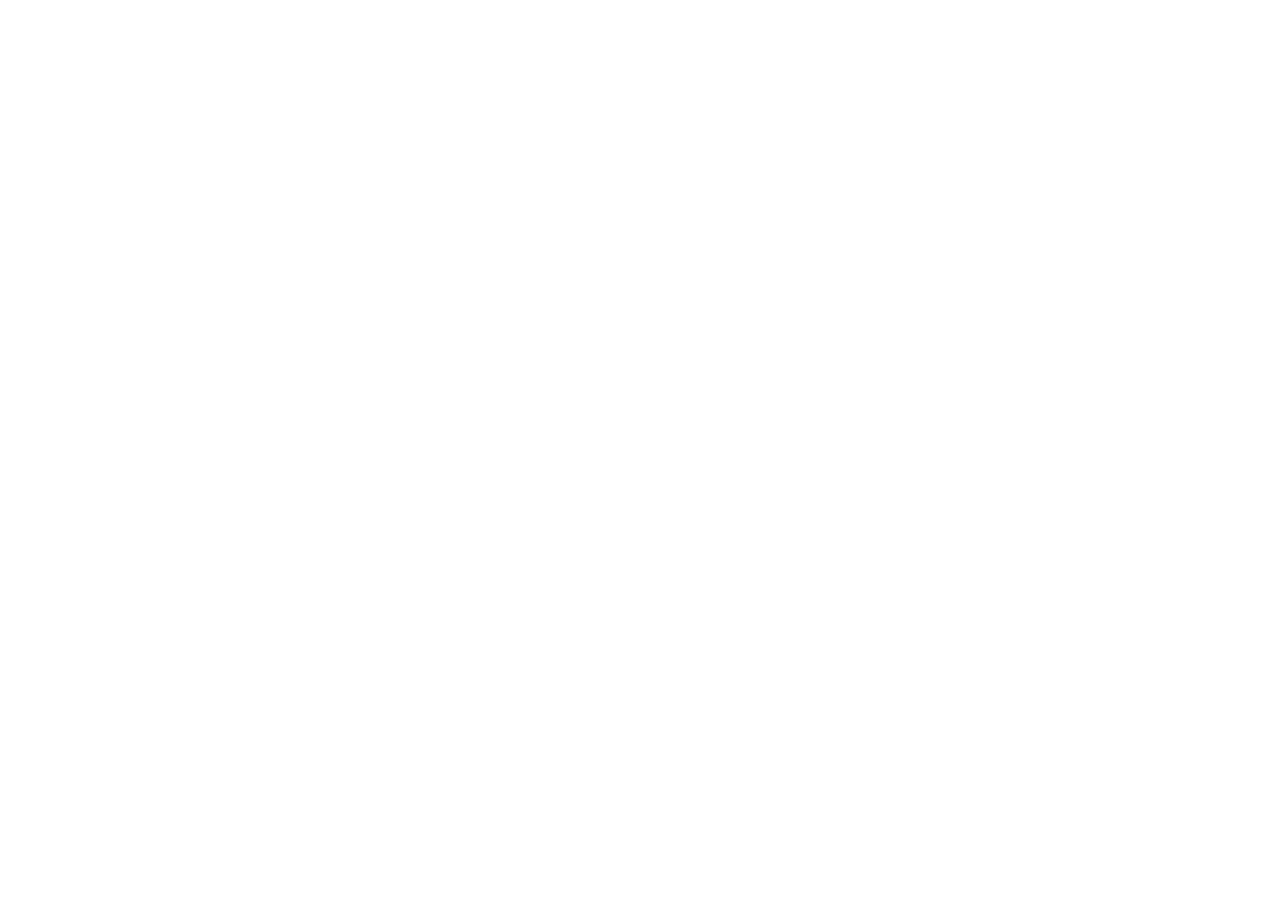
==== index.html @ 3937d484 "first commit" ====
<!DOCTYPE html>
<html lang="en">
<head>
    <meta charset="UTF-8">
    <meta name="viewport" content="width=device-width, initial-scale=1.0">
    <title>Document</title>
</head>
<body>
    
</body>
</html>
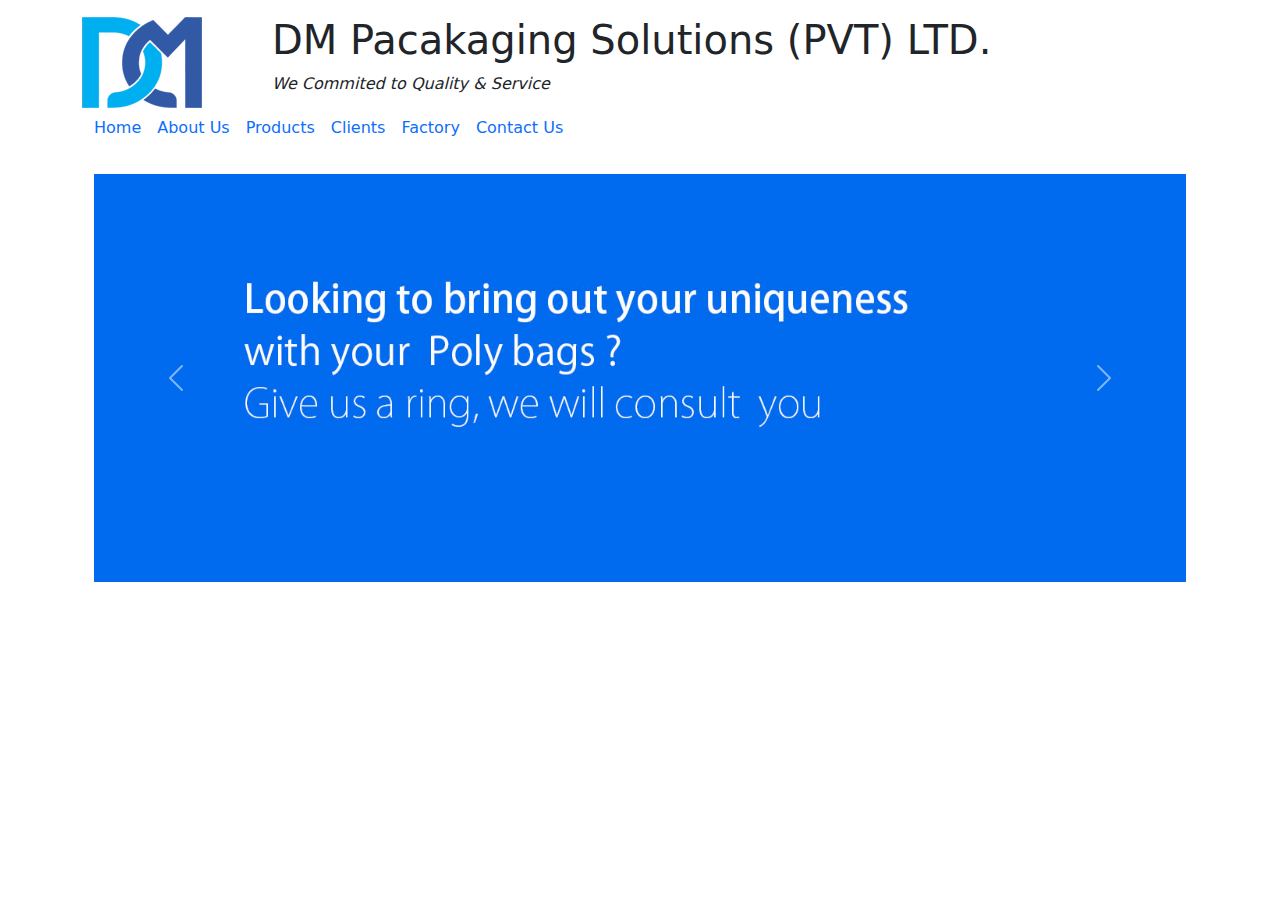
==== commit 844ce51e: "Second commit" ====
--- a/index.html
+++ b/index.html
@@ -1,11 +1,78 @@
 <!DOCTYPE html>
 <html lang="en">
+
 <head>
     <meta charset="UTF-8">
     <meta name="viewport" content="width=device-width, initial-scale=1.0">
     <title>Document</title>
+    <link rel="stylesheet" href="https://cdn.jsdelivr.net/npm/bootstrap@5.3.3/dist/css/bootstrap.min.css">
+    <link rel="stylesheet" href="styles.css">
 </head>
+
 <body>
+
+    <div class="container text-lg-start mt-3">
+        <div class="row">
+            <div class="col-2"><img src="images/logo.png" alt=""></div>
+            <div class="col-10"><h1>DM Pacakaging Solutions (PVT) LTD.</h1>
+                <div class="row">
+                    <div class="col-10"><i>We Commited to Quality & Service</i>
+                    
+                </div>
+            </div>
+        </div>
+    </div>
+
+    <div class="container-fluid">
+        <ul class="nav nav-underline ">
+            <li class="nav-item">
+                <a class="nav-link" aria-current="page" href="#">Home</a>
+            </li>
+            <li class="nav-item">
+                <a class="nav-link" href="#">About Us</a>
+            </li>
+            <li class="nav-item">
+                <a class="nav-link" href="#">Products</a>
+            </li>
+            <li class="nav-item">
+                <a class="nav-link" href="#">Clients</a>
+            </li>
+            <li class="nav-item">
+                <a class="nav-link" href="#">Factory</a>
+            </li>
+            <li class="nav-item">
+                <a class="nav-link" href="#">Contact Us</a>
+            </li>
+        </ul>
+    </div>
+    <br>
+
+    <div class="container">
+        <div id="carouselExampleAutoplaying" class="carousel slide " data-bs-ride="carousel">
+            <div class="carousel-inner">
+              <div class="carousel-item active">
+                <img src="images/dm_slide3.jpg" class="d-block w-100" alt="..." w-auto="w-auto">
+              </div>
+              <div class="carousel-item">
+                <img src="images/dm_slide4.jpg" class="d-block w-100" alt="...">
+              </div>
+              <div class="carousel-item">
+                <img src="images/dm_slide5.jpg" class="d-block w-100" alt="...">
+              </div>
+            </div>
+    
+            <button class="carousel-control-prev" type="button" data-bs-target="#carouselExampleAutoplaying" data-bs-slide="prev">
+              <span class="carousel-control-prev-icon" aria-hidden="true"></span>
+              <span class="visually-hidden">Previous</span>
+            </button>
+            <button class="carousel-control-next" type="button" data-bs-target="#carouselExampleAutoplaying" data-bs-slide="next">
+              <span class="carousel-control-next-icon" aria-hidden="true"></span>
+              <span class="visually-hidden">Next</span>
+            </button>
+          </div>
+    </div>
+    
     
 </body>
+
 </html>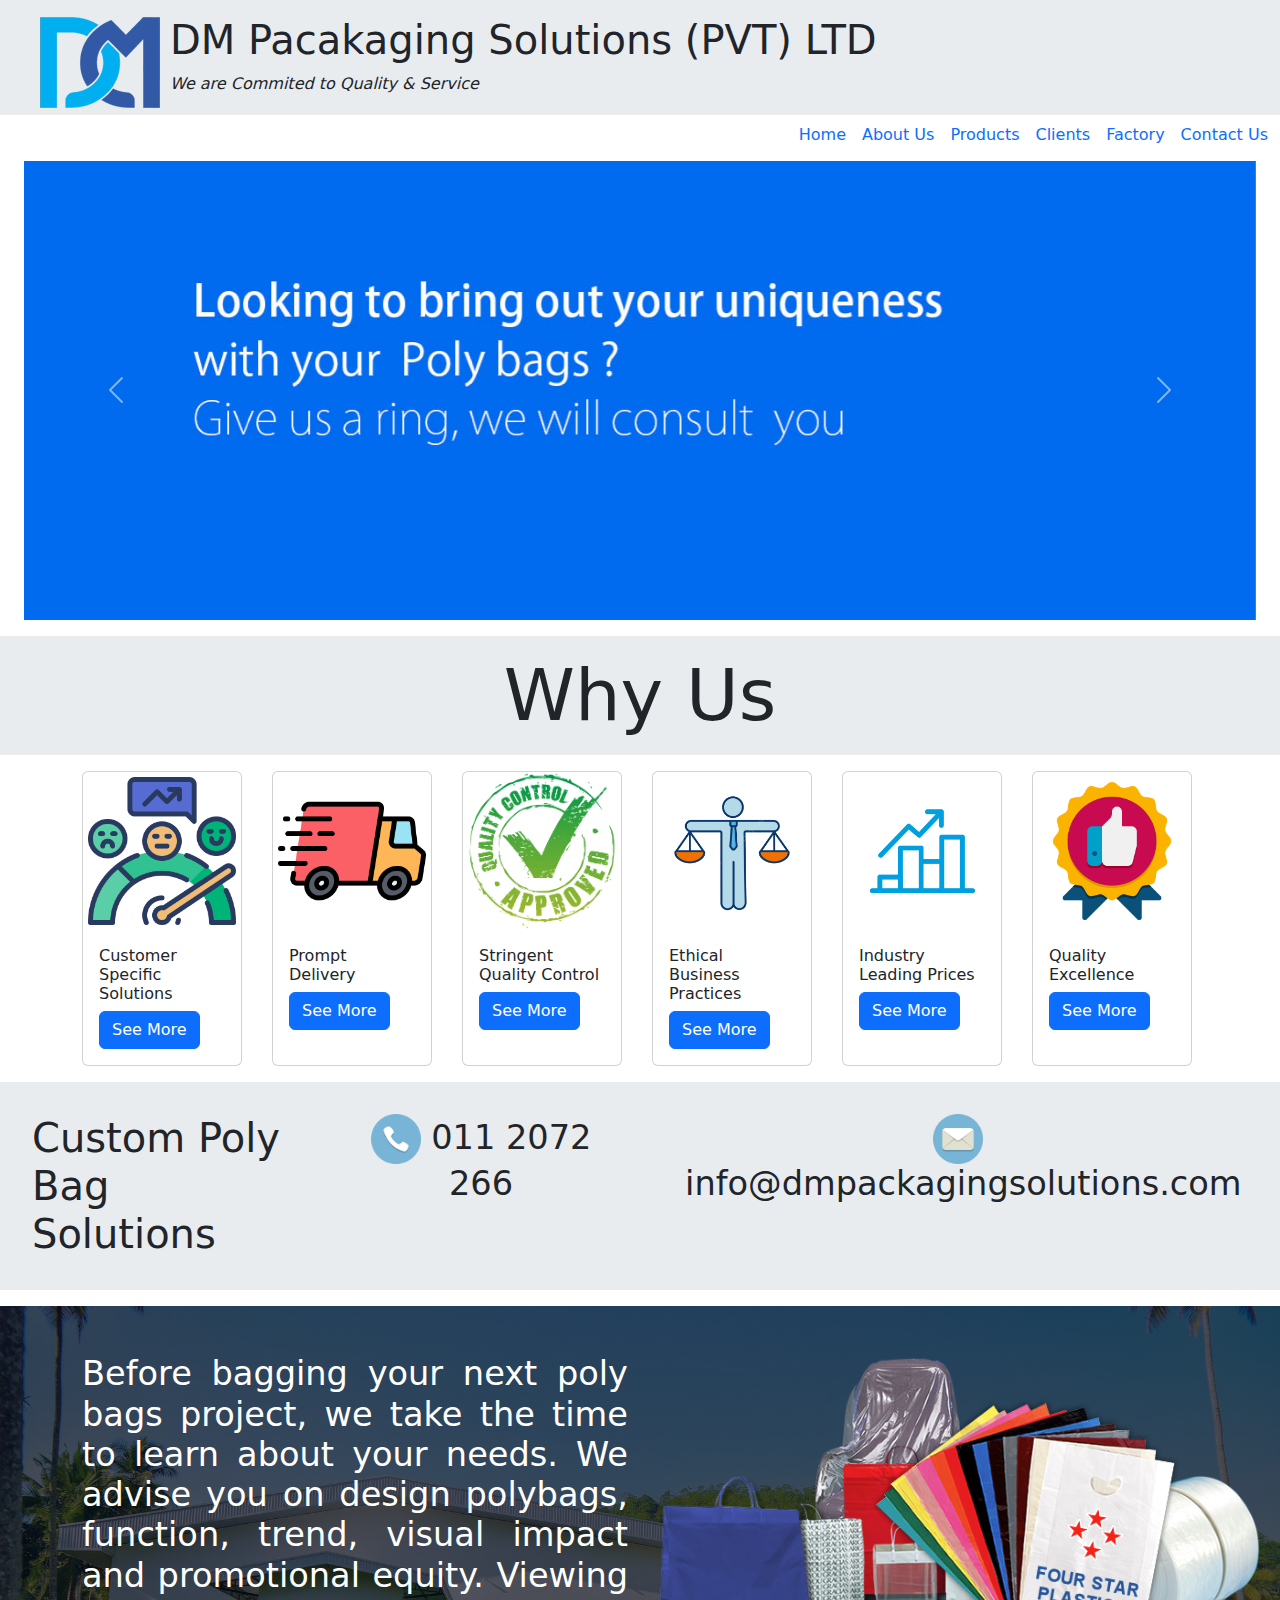
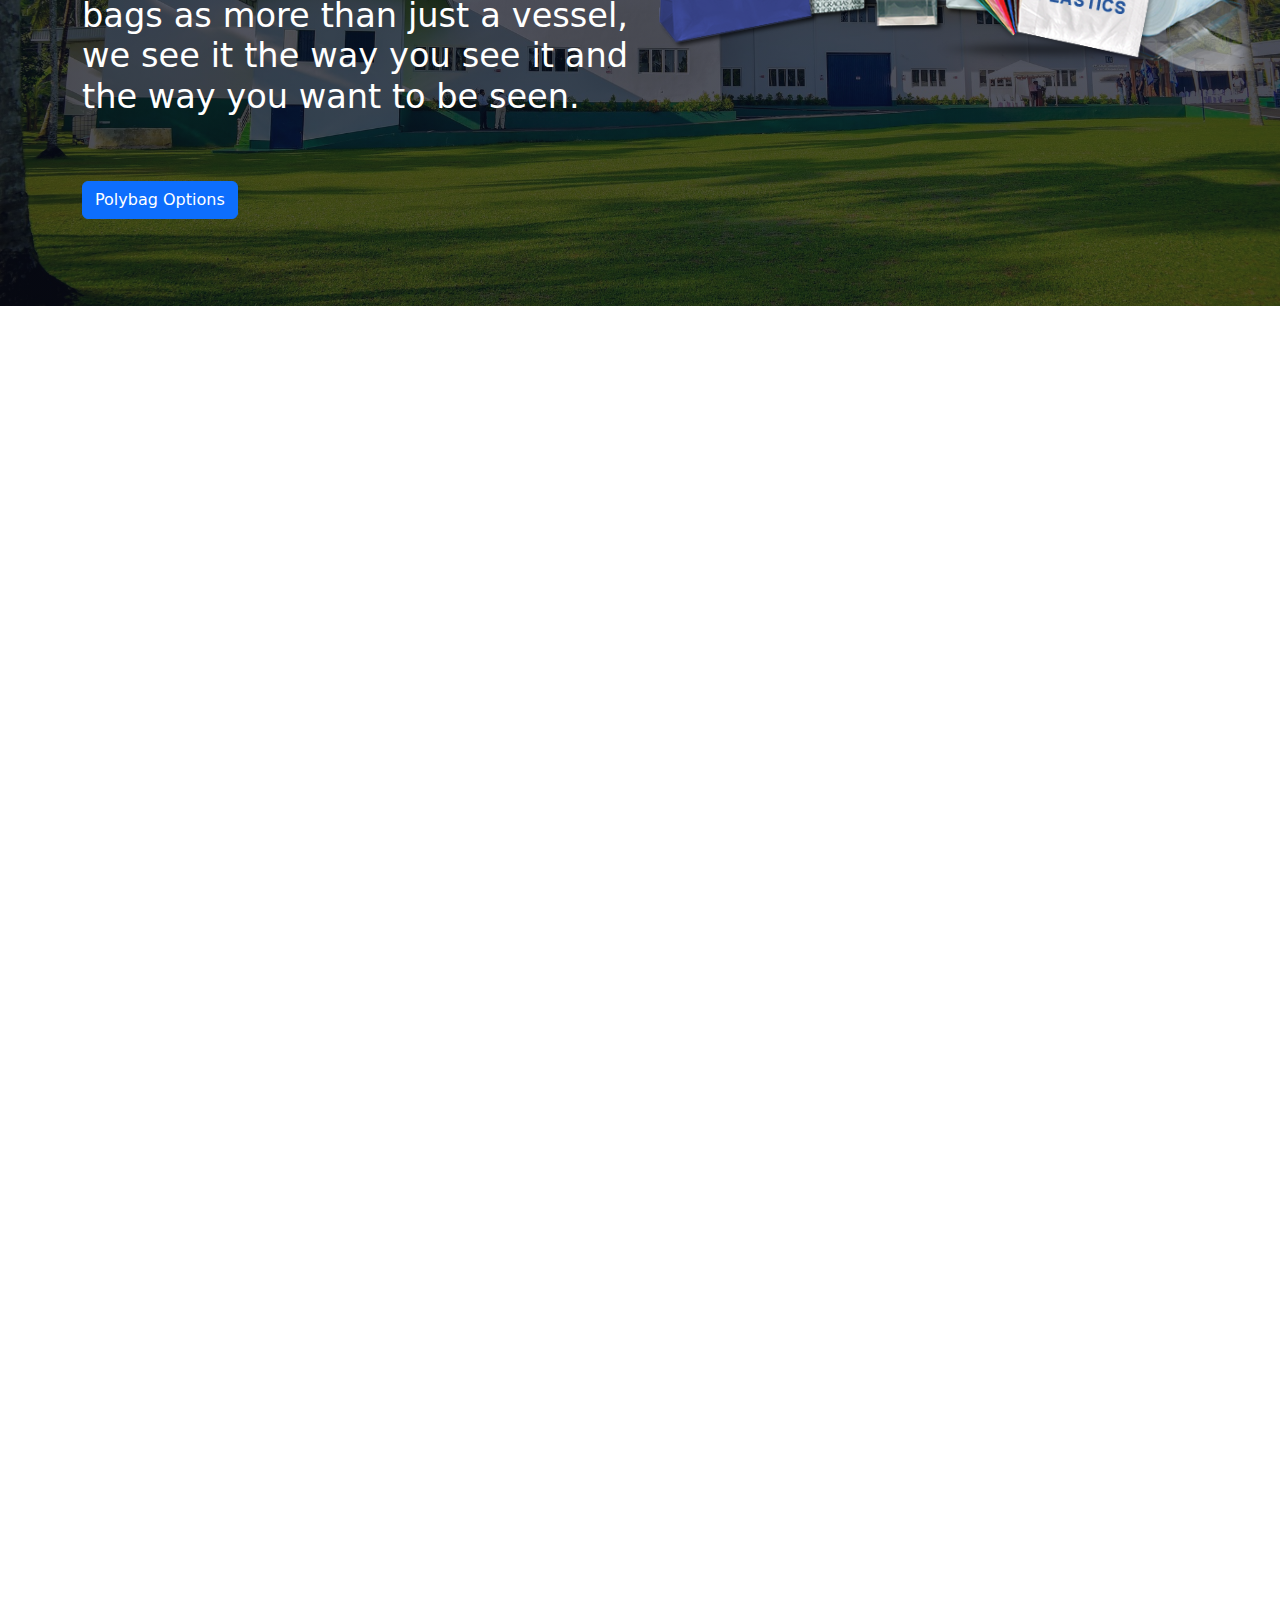
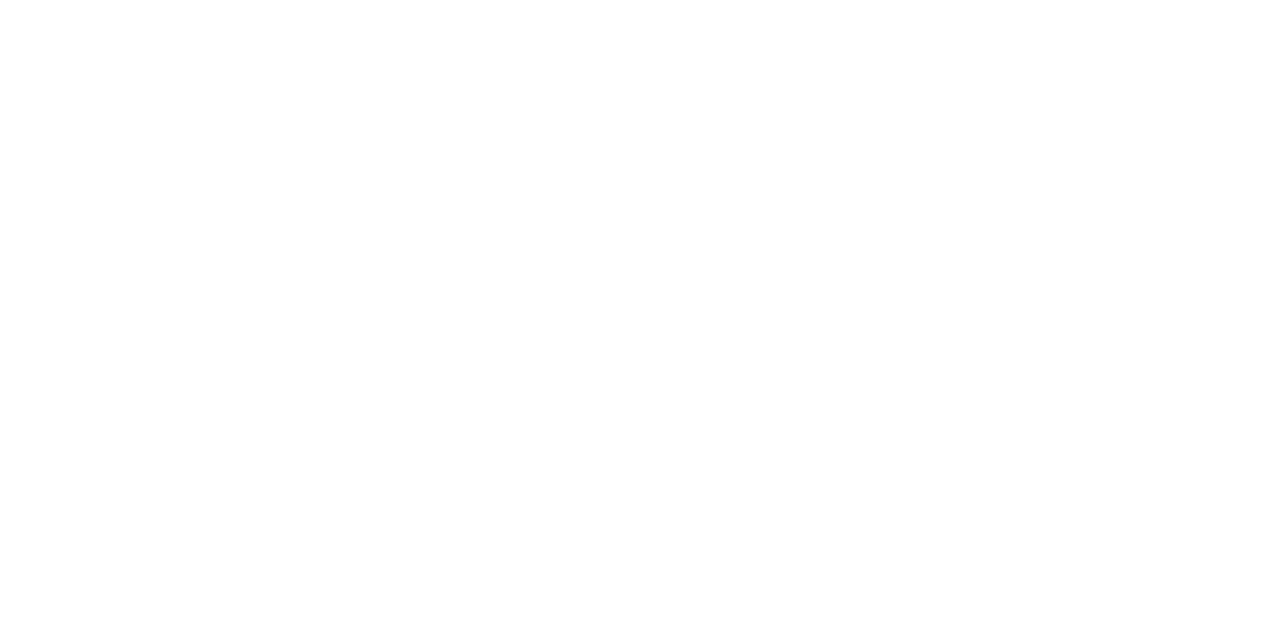
==== commit 639c7ebd: "Home page" ====
--- a/index.html
+++ b/index.html
@@ -5,74 +5,193 @@
     <meta charset="UTF-8">
     <meta name="viewport" content="width=device-width, initial-scale=1.0">
     <title>Document</title>
-    <link rel="stylesheet" href="https://cdn.jsdelivr.net/npm/bootstrap@5.3.3/dist/css/bootstrap.min.css">
+    <link rel="stylesheet" href="bootstrap.css">
     <link rel="stylesheet" href="styles.css">
 </head>
 
 <body>
+    <div class="container-fluid mt-0 p-3 bg-body-secondary mx-auto fixed-top h">
+        <div class="row">
+            <div class="col-1 ms-4"><a href="index.html"><img src="images/logo.png" alt=""></a></div>
+            <div class="col-8 ms-4">
+                <h1>DM Pacakaging Solutions (PVT) LTD</h1>
+                <div class="row">
+                    <div class="col-10"><i>We are Commited to Quality & Service</i>
 
-    <div class="container text-lg-start mt-3">
-        <div class="row">
-            <div class="col-2"><img src="images/logo.png" alt=""></div>
-            <div class="col-10"><h1>DM Pacakaging Solutions (PVT) LTD.</h1>
-                <div class="row">
-                    <div class="col-10"><i>We Commited to Quality & Service</i>
-                    
+                    </div>
                 </div>
             </div>
         </div>
     </div>
 
-    <div class="container-fluid">
-        <ul class="nav nav-underline ">
-            <li class="nav-item">
-                <a class="nav-link" aria-current="page" href="#">Home</a>
-            </li>
-            <li class="nav-item">
-                <a class="nav-link" href="#">About Us</a>
-            </li>
-            <li class="nav-item">
-                <a class="nav-link" href="#">Products</a>
-            </li>
-            <li class="nav-item">
-                <a class="nav-link" href="#">Clients</a>
-            </li>
-            <li class="nav-item">
-                <a class="nav-link" href="#">Factory</a>
-            </li>
-            <li class="nav-item">
-                <a class="nav-link" href="#">Contact Us</a>
-            </li>
-        </ul>
+    <div class="container-fluid bg-body mx-auto fixed-top-nav">
+        <div class="row">
+            <div class="col">
+                <ul class="nav nav-underline float-end mb-1 ">
+                    <li class="nav-item">
+                        <a class="nav-link" aria-current="page" href="#">Home</a>
+                    </li>
+                    <li class="nav-item">
+                        <a class="nav-link" href="#">About Us</a>
+                    </li>
+                    <li class="nav-item">
+                        <a class="nav-link" href="#">Products</a>
+                    </li>
+                    <li class="nav-item">
+                        <a class="nav-link" href="#">Clients</a>
+                    </li>
+                    <li class="nav-item">
+                        <a class="nav-link" href="#">Factory</a>
+                    </li>
+                    <li class="nav-item">
+                        <a class="nav-link" href="#">Contact Us</a>
+                    </li>
+                </ul>
+            </div>
+        </div>
     </div>
-    <br>
+
+    <div class="container-fluid mt-5-slider">
+        <div class="row justify-content-center mx-auto">
+            <div class="col-lg-12 d-flex justify-content-center">
+                <div id="carouselExampleAutoplaying" class="carousel slide" data-bs-ride="carousel">
+                    <div class="carousel-inner">
+                        <div class="carousel-item active">
+                            <img src="images/dm_slide3.jpg" class="d-block w-100" alt="...">
+                        </div>
+                        <div class="carousel-item">
+                            <img src="images/dm_slide4.jpg" class="d-block w-100" alt="...">
+                        </div>
+                        <div class="carousel-item">
+                            <img src="images/dm_slide5.jpg" class="d-block w-100" alt="...">
+                        </div>
+                    </div>
+
+                    <button class="carousel-control-prev" type="button" data-bs-target="#carouselExampleAutoplaying"
+                        data-bs-slide="prev">
+                        <span class="carousel-control-prev-icon" aria-hidden="true"></span>
+                        <span class="visually-hidden">Previous</span>
+                    </button>
+                    <button class="carousel-control-next" type="button" data-bs-target="#carouselExampleAutoplaying"
+                        data-bs-slide="next">
+                        <span class="carousel-control-next-icon" aria-hidden="true"></span>
+                        <span class="visually-hidden">Next</span>
+                    </button>
+                </div>
+            </div>
+        </div>
+    </div>
+
+    <div class="container-fluid bg-body-secondary p-3 mt-3">
+        <div class="display-2 text-center">Why Us</div>
+    </div>
 
     <div class="container">
-        <div id="carouselExampleAutoplaying" class="carousel slide " data-bs-ride="carousel">
-            <div class="carousel-inner">
-              <div class="carousel-item active">
-                <img src="images/dm_slide3.jpg" class="d-block w-100" alt="..." w-auto="w-auto">
-              </div>
-              <div class="carousel-item">
-                <img src="images/dm_slide4.jpg" class="d-block w-100" alt="...">
-              </div>
-              <div class="carousel-item">
-                <img src="images/dm_slide5.jpg" class="d-block w-100" alt="...">
-              </div>
+        <div class="row">
+            <div class="col-2 mt-3 mx-auto">
+                <div class="card h-100" style="width: 10rem;">
+                    <img src="images/Customer.png" class="card-img-top" alt="...">
+                    <div class="card-body">
+                        <h6 class="card-title">Customer Specific Solutions</h6>
+                        <a href="whyus.html" class="btn btn-primary">See More</a>
+                    </div>
+                </div>
             </div>
-    
-            <button class="carousel-control-prev" type="button" data-bs-target="#carouselExampleAutoplaying" data-bs-slide="prev">
-              <span class="carousel-control-prev-icon" aria-hidden="true"></span>
-              <span class="visually-hidden">Previous</span>
-            </button>
-            <button class="carousel-control-next" type="button" data-bs-target="#carouselExampleAutoplaying" data-bs-slide="next">
-              <span class="carousel-control-next-icon" aria-hidden="true"></span>
-              <span class="visually-hidden">Next</span>
-            </button>
-          </div>
+            <div class="col-2 mt-3 mx-auto">
+                <div class="card h-100" style="width: 10rem;">
+                    <img src="images/prompt delivery.png" class="card-img-top" alt="...">
+                    <div class="card-body">
+                        <h6 class="card-title">Prompt Delivery &nbsp&nbsp</h6>
+                        <a href="#" class="btn btn-primary">See More</a>
+                    </div>
+                </div>
+            </div>
+
+            <div class="col-2 mt-3 mx-auto">
+                <div class="card h-100 " style="width: 10rem;">
+                    <img src="images/QC.png" class="card-img-top" alt="...">
+                    <div class="card-body">
+                        <h6 class="card-title">Stringent Quality Control</h6>
+                        <a href="#" class="btn btn-primary">See More</a>
+                    </div>
+                </div>
+            </div>
+
+            <div class="col-2 mt-3 mx-auto">
+                <div class="card h-100" style="width: 10rem;">
+                    <img src="images/ethical business.png" class="card-img-top" alt="...">
+                    <div class="card-body">
+                        <h6 class="card-title">Ethical Business Practices</h6>
+                        <a href="#" class="btn btn-primary">See More</a>
+                    </div>
+                </div>
+            </div>
+            <div class="col-2 mt-3 mx-auto">
+                <div class="card h-100" style="width: 10rem;">
+                    <img src="images/industry prices.png" class="card-img-top" alt="...">
+                    <div class="card-body">
+                        <h6 class="card-title">Industry Leading Prices</h6>
+                        <a href="#" class="btn btn-primary">See More</a>
+                    </div>
+                </div>
+            </div>
+            <div class="col-2 mt-3 mx-auto">
+                <div class="card h-100 " style="width: 10rem;">
+                    <img src="images/QC excellence.png" class="card-img-top" alt="...">
+                    <div class="card-body">
+                        <h6 class="card-title">Quality Excellence</h6>
+                        <a href="#" class="btn btn-primary">See More</a>
+                    </div>
+                </div>
+            </div>
+
+        </div>
+
     </div>
-    
-    
+
+    <div class="container-fluid bg-body-secondary p-3 mt-3">
+        <div class="row">
+            <div class="col-3">
+                <div class="display-6 text-start m-3 ">Custom Poly Bag Solutions</div>
+            </div>
+            <div class="col-3">
+                <div class="display-7 text-center mt-3"><img src="images/phone.png" alt="" width="50">&nbsp011 2072 266</div>
+            </div>
+            <div class="col-6">
+                <div class="display-7 text-center mt-3"><img src="images/mail.png" alt="" width="50">&nbspinfo@dmpackagingsolutions.com</div>
+            </div>
+        </div>
+    </div>
+
+   <div class="img-background mt-3">
+        <div class="container">
+            <div class="row">
+                <div class="col-6 mt-5">
+                    <p class="display-7 text-white" >Before bagging your next poly bags project, we take the time to learn about your needs. We advise you on design polybags, function, trend, visual impact and promotional equity. Viewing bags as more than just a vessel, we see it the way you see it and the way you want to be seen.</p>
+                </div>
+                <div class="col-6 mt-5">
+                    <img src="images/polythene.png" alt="">
+                </div>
+            </div>
+            <div class="row">
+                <div class="col">
+                    <a href="products.html" class="btn btn-primary mt-5">Polybag Options</a>
+                </div>
+                <div class="col">
+
+                </div>
+            </div>
+        </div>
+   </div>
+
+
+
+
+    <br><br><br><br><br><br><br><br><br><br><br><br><br><br><br><br><br><br><br><br><br><br><br><br><br><br><br><br><br><br><br><br><br><br><br><br><br><br><br><br><br><br><br><br><br><br><br><br><br><br><br><br><br><br><br><br><br><br><br><br><br><br><br><br><br><br><br><br><br><br><br><br><br><br><br><br><br><br><br><br>
+
+    <script src="https://cdn.jsdelivr.net/npm/bootstrap@5.3.3/dist/js/bootstrap.bundle.min.js"
+        integrity="sha384-YvpcrYf0tY3lHB60NNkmXc5s9fDVZLESaAA55NDzOxhy9GkcIdslK1eN7N6jIeHz"
+        crossorigin="anonymous"></script>
 </body>
 
 </html>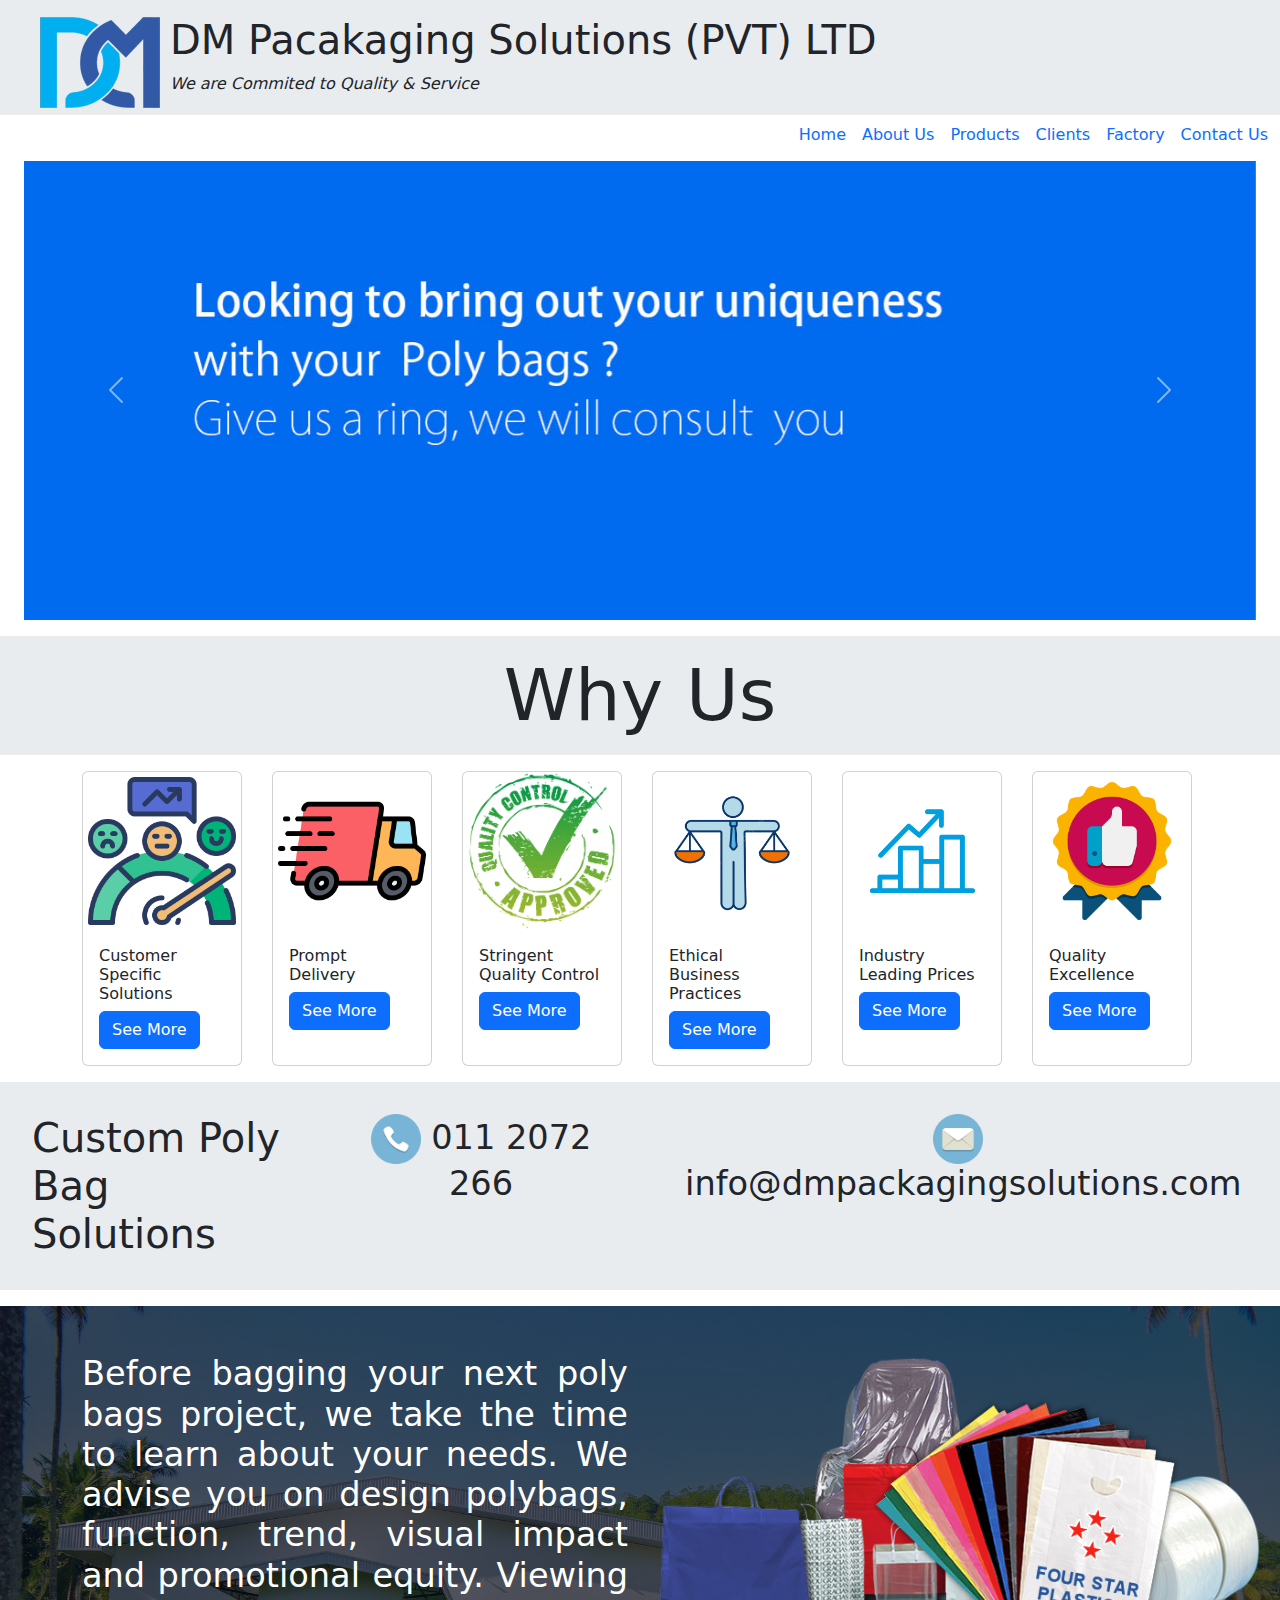
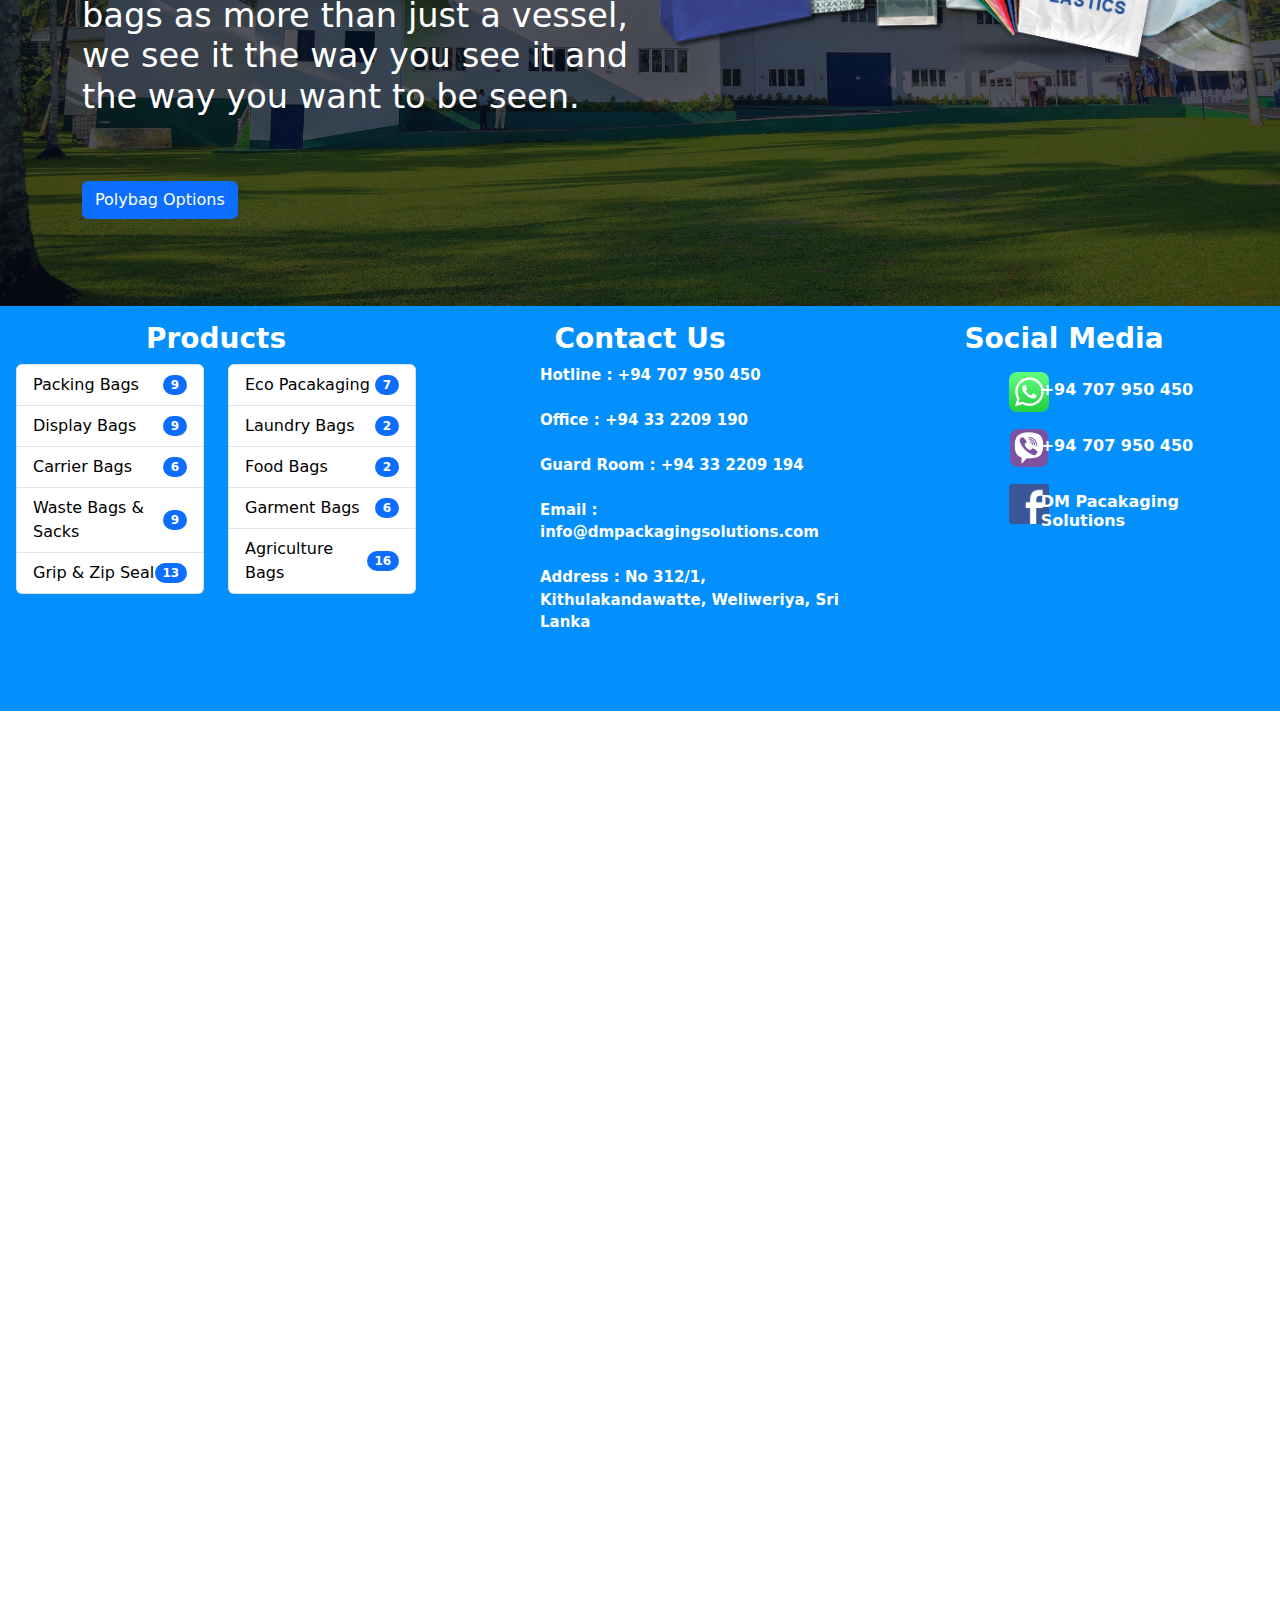
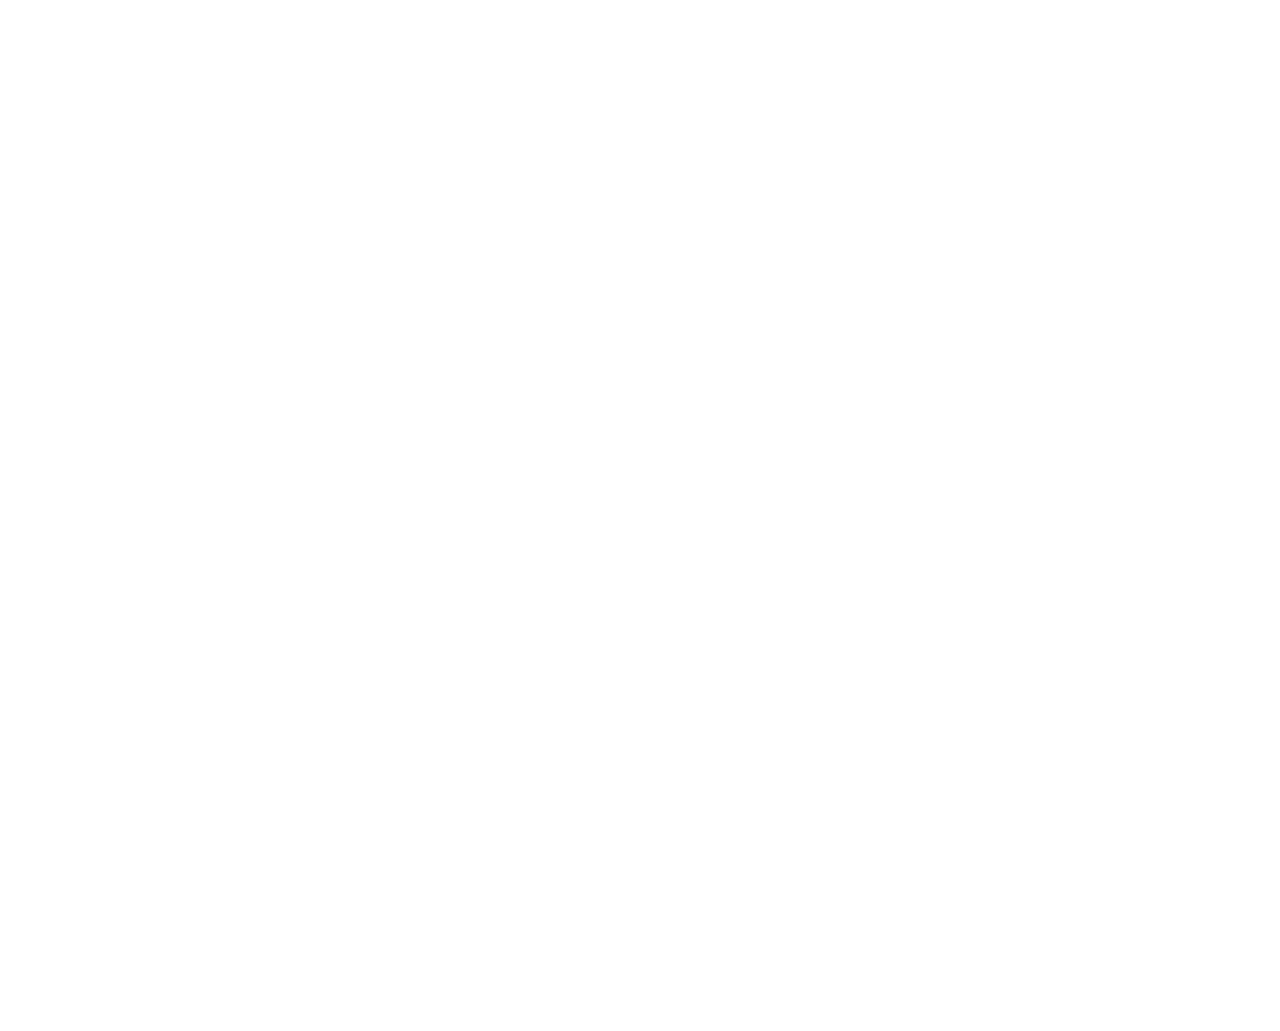
==== commit c30082f0: "Index without Responsive" ====
--- a/index.html
+++ b/index.html
@@ -4,20 +4,24 @@
 <head>
     <meta charset="UTF-8">
     <meta name="viewport" content="width=device-width, initial-scale=1.0">
-    <title>Document</title>
+    <title>Home</title>
     <link rel="stylesheet" href="bootstrap.css">
     <link rel="stylesheet" href="styles.css">
 </head>
 
 <body>
-    <div class="container-fluid mt-0 p-3 bg-body-secondary mx-auto fixed-top h">
-        <div class="row">
-            <div class="col-1 ms-4"><a href="index.html"><img src="images/logo.png" alt=""></a></div>
-            <div class="col-8 ms-4">
-                <h1>DM Pacakaging Solutions (PVT) LTD</h1>
-                <div class="row">
-                    <div class="col-10"><i>We are Commited to Quality & Service</i>
-
+    <div class="row">
+        <div class="col-lg-12 col-md-12 col-sm-12">
+            <div class="container-fluid mt-0 p-3 bg-body-secondary mx-auto fixed-top h">
+                <div class="row">
+                    <div class="col-1 ms-4"><a href="index.html"><img src="images/logo.png" alt=""></a></div>
+                    <div class="col-lg-8 col-md- ms-4">
+                        <h1>DM Pacakaging Solutions (PVT) LTD</h1>
+                        <div class="row">
+                            <div class="col-10"><i>We are Commited to Quality & Service</i>
+        
+                            </div>
+                        </div>
                     </div>
                 </div>
             </div>
@@ -29,22 +33,22 @@
             <div class="col">
                 <ul class="nav nav-underline float-end mb-1 ">
                     <li class="nav-item">
-                        <a class="nav-link" aria-current="page" href="#">Home</a>
-                    </li>
-                    <li class="nav-item">
-                        <a class="nav-link" href="#">About Us</a>
-                    </li>
-                    <li class="nav-item">
-                        <a class="nav-link" href="#">Products</a>
-                    </li>
-                    <li class="nav-item">
-                        <a class="nav-link" href="#">Clients</a>
-                    </li>
-                    <li class="nav-item">
-                        <a class="nav-link" href="#">Factory</a>
-                    </li>
-                    <li class="nav-item">
-                        <a class="nav-link" href="#">Contact Us</a>
+                        <a class="nav-link" aria-current="page" href="index.html">Home</a>
+                    </li>
+                    <li class="nav-item">
+                        <a class="nav-link" href="aboutus.html">About Us</a>
+                    </li>
+                    <li class="nav-item">
+                        <a class="nav-link" href="products.html">Products</a>
+                    </li>
+                    <li class="nav-item">
+                        <a class="nav-link" href="clients.html">Clients</a>
+                    </li>
+                    <li class="nav-item">
+                        <a class="nav-link" href="factory.html">Factory</a>
+                    </li>
+                    <li class="nav-item">
+                        <a class="nav-link" href="contactus.html">Contact Us</a>
                     </li>
                 </ul>
             </div>
@@ -88,7 +92,7 @@
 
     <div class="container">
         <div class="row">
-            <div class="col-2 mt-3 mx-auto">
+            <div class="col-lg-2 mx-lg-auto mx col-md-6 mx-md-auto col-sm-12 mx-sm-auto mt-3 mx-auto">
                 <div class="card h-100" style="width: 10rem;">
                     <img src="images/Customer.png" class="card-img-top" alt="...">
                     <div class="card-body">
@@ -97,7 +101,7 @@
                     </div>
                 </div>
             </div>
-            <div class="col-2 mt-3 mx-auto">
+            <div class="col-lg-2 mx-lg-auto mx col-md-6 mx-md-auto col-sm-12 mx-sm-auto mt-3 mx-auto">
                 <div class="card h-100" style="width: 10rem;">
                     <img src="images/prompt delivery.png" class="card-img-top" alt="...">
                     <div class="card-body">
@@ -107,7 +111,7 @@
                 </div>
             </div>
 
-            <div class="col-2 mt-3 mx-auto">
+            <div class="col-lg-2 mx-lg-auto mx col-md-6 mx-md-auto col-sm-12 mx-sm-auto mt-3 mx-auto">
                 <div class="card h-100 " style="width: 10rem;">
                     <img src="images/QC.png" class="card-img-top" alt="...">
                     <div class="card-body">
@@ -117,7 +121,7 @@
                 </div>
             </div>
 
-            <div class="col-2 mt-3 mx-auto">
+            <div class="col-lg-2 mx-lg-auto mx col-md-6 mx-md-auto col-sm-12 mx-sm-auto mt-3 mx-auto">
                 <div class="card h-100" style="width: 10rem;">
                     <img src="images/ethical business.png" class="card-img-top" alt="...">
                     <div class="card-body">
@@ -126,7 +130,7 @@
                     </div>
                 </div>
             </div>
-            <div class="col-2 mt-3 mx-auto">
+            <div class="col-lg-2 mx-lg-auto mx col-md-6 mx-md-auto col-sm-12 mx-sm-auto mt-3 mx-auto">
                 <div class="card h-100" style="width: 10rem;">
                     <img src="images/industry prices.png" class="card-img-top" alt="...">
                     <div class="card-body">
@@ -135,7 +139,7 @@
                     </div>
                 </div>
             </div>
-            <div class="col-2 mt-3 mx-auto">
+            <div class="col-lg-2 mx-lg-auto mx col-md-6 mx-md-auto col-sm-12 mx-sm-auto mt-3 mx-auto">
                 <div class="card h-100 " style="width: 10rem;">
                     <img src="images/QC excellence.png" class="card-img-top" alt="...">
                     <div class="card-body">
@@ -155,19 +159,24 @@
                 <div class="display-6 text-start m-3 ">Custom Poly Bag Solutions</div>
             </div>
             <div class="col-3">
-                <div class="display-7 text-center mt-3"><img src="images/phone.png" alt="" width="50">&nbsp011 2072 266</div>
+                <div class="display-7 text-center mt-3"><img src="images/phone.png" alt="" width="50">&nbsp011 2072 266
+                </div>
             </div>
             <div class="col-6">
-                <div class="display-7 text-center mt-3"><img src="images/mail.png" alt="" width="50">&nbspinfo@dmpackagingsolutions.com</div>
-            </div>
-        </div>
-    </div>
-
-   <div class="img-background mt-3">
+                <div class="display-7 text-center mt-3"><img src="images/mail.png" alt=""
+                        width="50">&nbspinfo@dmpackagingsolutions.com</div>
+            </div>
+        </div>
+    </div>
+
+    <div class="img-background mt-3">
         <div class="container">
             <div class="row">
                 <div class="col-6 mt-5">
-                    <p class="display-7 text-white" >Before bagging your next poly bags project, we take the time to learn about your needs. We advise you on design polybags, function, trend, visual impact and promotional equity. Viewing bags as more than just a vessel, we see it the way you see it and the way you want to be seen.</p>
+                    <p class="display-7 text-white">Before bagging your next poly bags project, we take the time to
+                        learn about your needs. We advise you on design polybags, function, trend, visual impact and
+                        promotional equity. Viewing bags as more than just a vessel, we see it the way you see it and
+                        the way you want to be seen.</p>
                 </div>
                 <div class="col-6 mt-5">
                     <img src="images/polythene.png" alt="">
@@ -182,8 +191,117 @@
                 </div>
             </div>
         </div>
-   </div>
-
+    </div>
+
+    <div class="container-fluid mt-0 p-3" style="height: 45vh; background-color: #0390fc;">
+        <div class="row">
+            <div class="col-4">
+                <div class="container">
+                    <h3 style="color: white; text-align: center;"><strong>Products</strong></h3>
+                </div>
+                <div class="row">
+                    <div class="col-6">
+                        <ul class="list-group">
+                            <li class="list-group-item d-flex justify-content-between align-items-center">
+                                <a href="" style="text-decoration: none;color: black;">Packing Bags</a>
+                                <span class="badge text-bg-primary rounded-pill">9</span>
+                            </li>
+                            <li class="list-group-item d-flex justify-content-between align-items-center">
+                                <a href="" style="text-decoration: none;color: black;">Display Bags</a>
+                                <span class="badge text-bg-primary rounded-pill">9</span>
+                            </li>
+                            <li class="list-group-item d-flex justify-content-between align-items-center">
+                                <a href="" style="text-decoration: none;color: black;">Carrier Bags</a>
+                                <span class="badge text-bg-primary rounded-pill">6</span>
+                            </li>
+                            <li class="list-group-item d-flex justify-content-between align-items-center">
+                                <a href="" style="text-decoration: none;color: black;">Waste Bags & Sacks</a>
+                                <span class="badge text-bg-primary rounded-pill">9</span>
+                            </li>
+                            <li class="list-group-item d-flex justify-content-between align-items-center">
+                                <a href="" style="text-decoration: none;color: black;">Grip & Zip Seal</a>
+                                <span class="badge text-bg-primary rounded-pill">13</span>
+                            </li>
+                        </ul>
+                    </div>
+                    <div class="col-6">
+                        <ul class="list-group">
+                            <li class="list-group-item d-flex justify-content-between align-items-center">
+                                <a href="" style="text-decoration: none;color: black;">Eco Pacakaging</a>
+                                <span class="badge text-bg-primary rounded-pill">7</span>
+                            </li>
+                            <li class="list-group-item d-flex justify-content-between align-items-center">
+                                <a href="" style="text-decoration: none;color: black;">Laundry Bags</a>
+                                <span class="badge text-bg-primary rounded-pill">2</span>
+                            </li>
+                            <li class="list-group-item d-flex justify-content-between align-items-center">
+                                <a href="" style="text-decoration: none;color: black;">Food Bags</a>
+                                <span class="badge text-bg-primary rounded-pill">2</span>
+                            </li>
+                            <li class="list-group-item d-flex justify-content-between align-items-center">
+                                <a href="" style="text-decoration: none;color: black;">Garment Bags</a>
+                                <span class="badge text-bg-primary rounded-pill">6</span>
+                            </li>
+                            <li class="list-group-item d-flex justify-content-between align-items-center">
+                                <a href="" style="text-decoration: none;color: black;">Agriculture Bags</a>
+                                <span class="badge text-bg-primary rounded-pill">16</span>
+                            </li>
+                        </ul>
+                    </div>
+                </div>
+            </div>
+            <div class="col-4">
+                <h3 style="color: white;text-align: center;"><strong>Contact Us</strong></h3>
+                <ul class="footerContact">
+                    <li>
+                        <strong>Hotline : +94 707 950 450 </strong><br><br>
+                    </li>
+                    <li>
+                        <strong>Office : +94 33 2209 190</strong><br><br>
+                    </li>
+                    <li>
+                        <strong>Guard Room : +94 33 2209 194</strong><br><br>
+                    </li>
+                    <li>
+                        <strong>Email : info@dmpackagingsolutions.com</strong><br><br>
+                    </li>
+                    <li>
+                        <strong>Address : No 312/1, Kithulakandawatte, Weliweriya, Sri Lanka</strong>
+                    </li>
+                </ul>
+            </div>
+            <div class="col-4">
+                <h3 style="color: white;text-align: center;"><strong>Social Media</strong></h3>
+                <div class="row">
+                    <div class="col-5 mt-2">
+                        <img src="images/whatsapp.png" width="40" height="40" alt="Whatsapp" style="margin-left: 145px;">
+                    </div>
+                    <div class="col-7 mt-3">
+                        <h6 style="color: white"><strong>+94 707 950 450</strong></h6>
+                    </div>
+
+                </div>
+                <div class="row">
+                    <div class="col-5 mt-3">
+                        <img src="images/viber.png" width="40" height="40" alt="Viber" style="margin-left: 145px;">
+                    </div>
+                    <div class="col-7 mt-4">
+                        <h6 style="color: white"><strong>+94 707 950 450</strong></h6>
+                    </div>
+
+                </div>
+                <div class="row">
+                    <div class="col-5 mt-3">
+                        <a href="https://www.dmpackagingsolutions.com/index.php"><img src="images/facebook.png" width="40" height="40" alt="FaceBook" style="margin-left: 145px;"></a>
+                    </div>
+                    <div class="col-7 mt-4">
+                        <h6><strong><a href="https://www.dmpackagingsolutions.com/index.php" style="text-decoration: none;color: white">DM Pacakaging Solutions</a></strong></h>
+                    </div>
+
+                </div>
+            </div>
+        </div>
+    </div>
 
 
 
--- a/styles.css
+++ b/styles.css
@@ -8,3 +8,11 @@
     background-image: linear-gradient(rgba(4,9,30,0.7),rgba(9, 12, 24, 0.7)),url(images/indexBack.jpg);
 }
 
+ul.footerContact{
+    list-style-type: none;
+    padding: 0;
+    margin-left: 100px;
+    color: white;
+    font-size: 15px;
+  }
+
